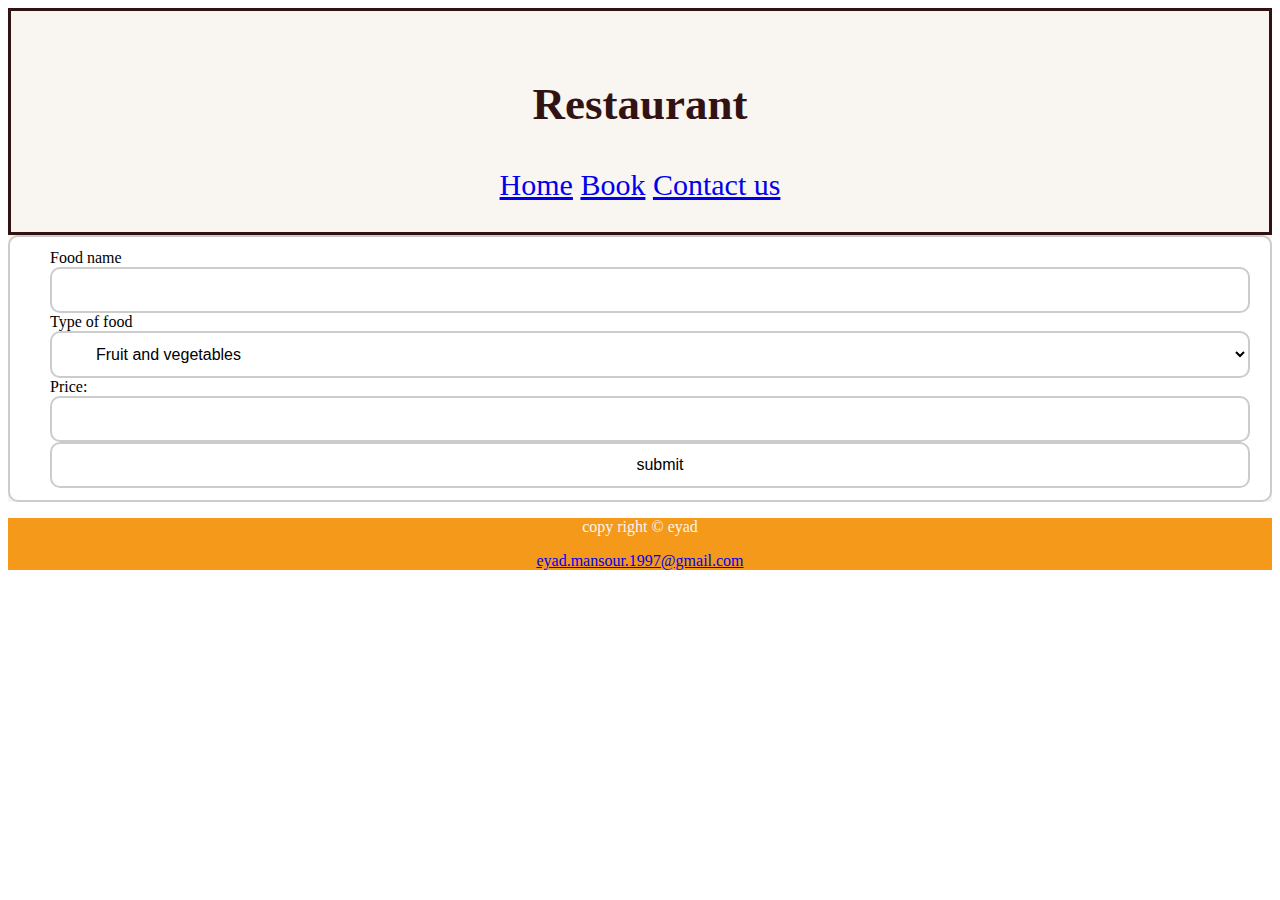
==== index.html @ 9b6a8da5 "created resturant recipe" ====
<!DOCTYPE html>
<html lang="en">
  <head>
    <link rel="stylesheet" href="style.css" />
    <meta charset="UTF-8" />
    <meta http-equiv="X-UA-Compatible" content="IE=edge" />
    <meta name="viewport" content="width=device-width, initial-scale=1.0" />
    <title>Restaurant</title>
  </head>
  <body>
    <header class="header">
      <h2>Restaurant</h2>
      <a href="index.html">Home</a>
      <a href="#">Book</a>
      <a href="#">Contact us</a>
    </header>
    <main class="main">
      <!-- ----------- -->
      <form id="formHtml" class="input">
        <label>Food name</label><br>
        <input class="input"name="name" id="foodName"><br>
        <label>Type of food</label><br />

        <select id="type" name="cars" class="input">
          <option  id="f_v">Fruit and vegetables</option>
          <option  id="starchy">Starchy food</option>
          <option id="dairy">Dairy</option>
          <option id="protin">Protein</option>
          <option  id="fat">Fat</option>
        </select><br>

        <label>Price:</label><br>
         <input class="input" type="number" name="price" id="price"></input><br>
        <input type="submit" value="submit" class="input"/>
      </form>
      <!-- ----------- -->
      <div id="info">
        
        
      </div>
      
      <!-- <label for="type_food">Food type:</label><br />
        <input type="text" id="fname" name="fname" /><br />
        <label for="lname">Last name:</label><br />
        <input type="text" id="lname" name="lname" />
        <!-- drop down list -->
      <!-- <label for="type_food">Food type:</label><br /> -->
      
    </main>
    <footer class="footer">
      <p>copy right © eyad</p>
      <p>
        <a href="mailto:eyad.mansour.1997@gmail.com"
          >eyad.mansour.1997@gmail.com</a
        >
      </p>
    </footer>
  </body>
<script src="app.js"></script>
</html>
---- style.css ----
.header {
  padding: 30px;
  text-align: center;
  background: #f9f5f0;
  color: white;
  font-size: 30px;
  border: solid;
  color: #321313;
}
.main {
  background-color: #f9f5f0;
}
.footer {
  color: #f9f5f0;
  text-align: center;
  background-color: #f4991a;
}
.input {
  width: 100%;
  box-sizing: border-box;
  border: 2px solid #ccc;
  border-radius: 10px;
  font-size: 16px;
  background-color: white;
  background-position: 10px 10px;
  background-repeat: no-repeat;
  padding: 12px 20px 12px 40px;
}

.alert {
  padding: 15px;
  border: 1px solid #d6e9c6;
  border-radius: 4px;
  color: #cfb0a6;
  background-color: #dff0d8;
}

.customers {
  font-family: Arial, Helvetica, sans-serif;
  border-collapse: collapse;

  text-align: center;
}

.customers td,
#customers th {
  border: 1px solid #ddd;
  padding: 8px;
  width: 100%;
}

.customers tr:nth-child(even) {
  background-color: #f2f2f2;
}

.customers tr:hover {
  background-color: #ddd;
}

.customers th {
  padding-top: 12px;
  padding-bottom: 12px;
  text-align: center;
  background-color: #cfb0a6;
  color: white;
}

.info {
  width: 100%;
}
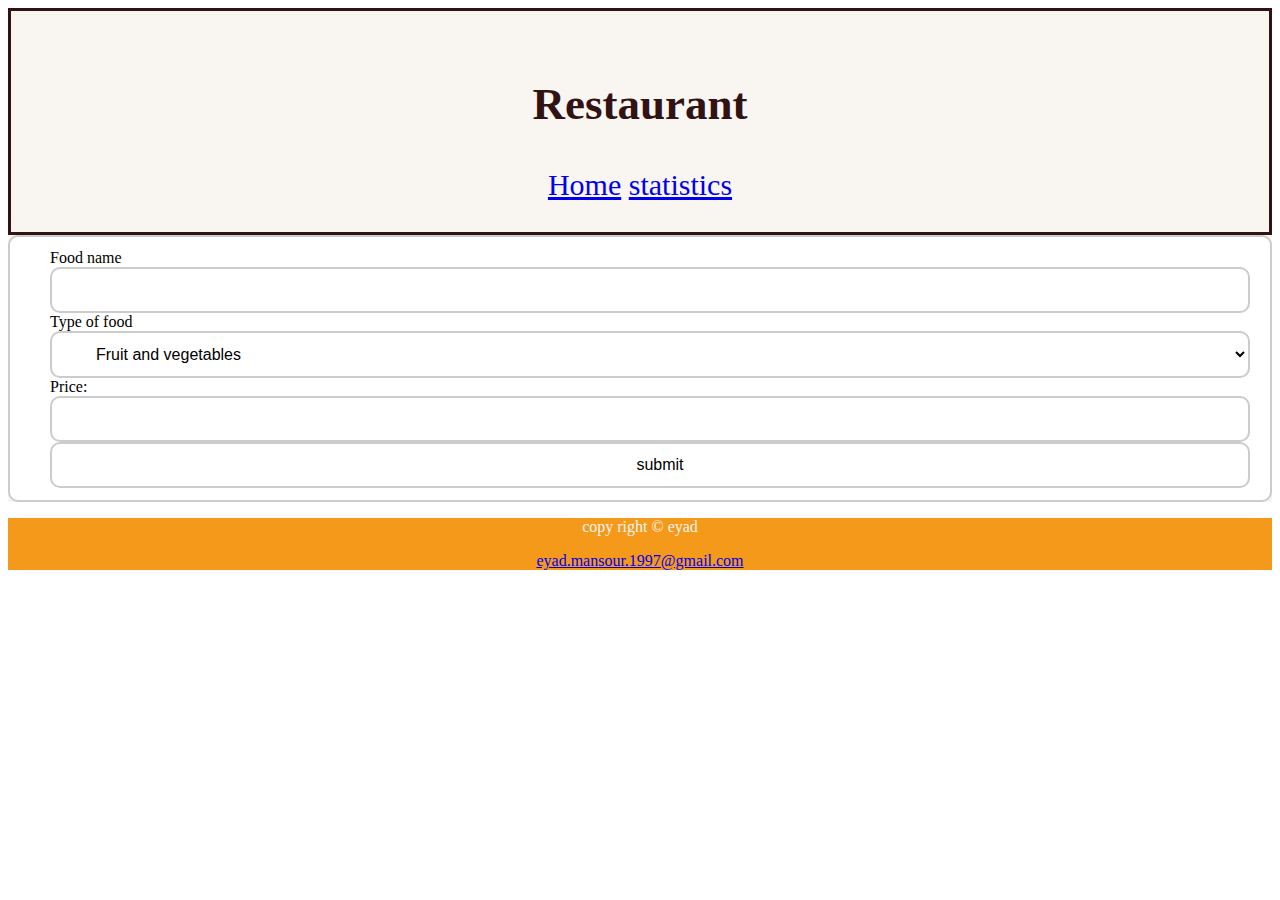
==== commit a9559e6e: "i added access to the local stoarge" ====
--- a/index.html
+++ b/index.html
@@ -11,14 +11,14 @@
     <header class="header">
       <h2>Restaurant</h2>
       <a href="index.html">Home</a>
-      <a href="#">Book</a>
-      <a href="#">Contact us</a>
+      <a href="statistics.html">statistics</a>
+     
     </header>
     <main class="main">
       <!-- ----------- -->
       <form id="formHtml" class="input">
         <label>Food name</label><br>
-        <input class="input"name="name" id="foodName"><br>
+        <input class="input"name="name" id="foodname"><br>
         <label>Type of food</label><br />
 
         <select id="type" name="cars" class="input">
@@ -56,5 +56,6 @@
       </p>
     </footer>
   </body>
-<script src="app.js"></script>
+<script type="module" src="./app.js"></script>
+
 </html>
